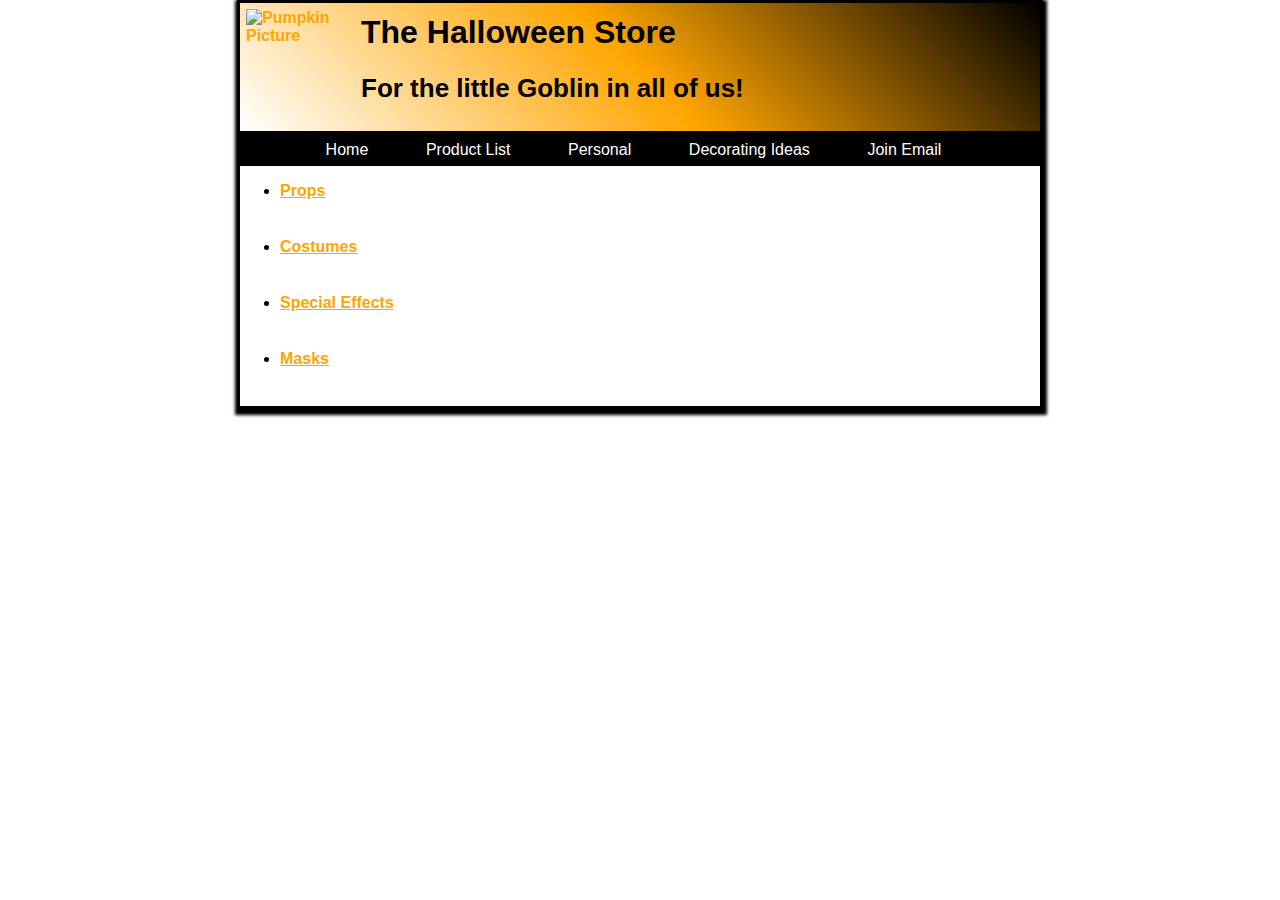
==== web/email.html @ 95e3fdeb "started exercise8" ====
<!DOCTYPE html>
<!--
To change this license header, choose License Headers in Project Properties.
To change this template file, choose Tools | Templates
and open the template in the editor.
-->
<html lang="en">
   <head>
    <link rel="stylesheet" type="text/css" href="styles/normalize.css">
    <link rel="stylesheet" type="text/css" href="styles/main.css">
    <meta charset="utf-8" />
    <title>Halloween Store</title>
  </head>

  <body>
    <header>
      <a href="index.html">
        <img src="images/pumpkin.gif" alt= "Pumpkin Picture" style="width:85px;height:78px;">
      </a>
      <h1>The Halloween Store</h1>
      <h2>For the little Goblin in all of us!</h2>
    </header>


    <main role="main">
      <nav id="top-menu">
        <ul>
          <li id="home-page"><a href="index.html"> Home </a></li>
          <li><a href="slides/products/products.html"> Product List </a></li>
          <li><a href="personal"> Personal </a></li>
          <li><a href="decorating-ideas"> Decorating Ideas </a></li>
          <li><a href="join-email"> Join Email </a></li>
        </ul>
        
      </nav>
      
      <nav id="left-sidebar">
        <ul>
          <li><a href="products/props">Props</a></li>
          <li><a href="products/costumes">Costumes</a></li>
          <li><a href="products/special_effects">Special Effects</a></li>
          <li><a href="products/masks">Masks</a></li>
        </ul>
      </nav>
    </main>
  </body>
         
</html>
---- web/styles/main.css ----
* {
	font-family: arial, sans-serif;
}
html {
	background-image: url("../images/bats.gif");	
	background-repeat: repeat;
}
body {
	background-color: white;
	margin: auto;
	width: 800px;
	border: 3px solid black;
	/* Any number of shadows, separated by commas */
	box-shadow: 1px 3px 3px 3px black;
}
header {
	border-bottom: 2px solid black;
	background: orange;
	background: linear-gradient(45deg, white, orange, black);
	padding: 6px;
}
h1 {
	font-size: 32px;
	text-indent: 30px;
	margin:0px;
	padding-top: 5px;
}

h2 {
	font-size: 26px;
	text-indent: 30px;
}
h3 {
	font-size: 24px;
}
h4 {
	font-size: 24px;
	margin: .5em .5em .5em 0em;
}
article::first-letter { 
	font-size: 200%;
}
article {
	width: 600px;
	float:right;

}
header img {
	float: left;
}
a {
	color: orange;
	font-weight: bold;
}
a:hover {
	color: green;
}
li {
	margin: 0% 5% 5% 0%;
}
main {
	/*
	TODO: fix padding or margin to zero on left and right for top 
	add padding or margin to article
	*/
	padding-left: 0px;
	padding-right: 0px;
}
footer {
	clear: both; /* Clears the float of other things above it */
	border-top: 2px solid black;
	font-size: .9em;	
	text-align: center;
	background: orange;
	background: linear-gradient(45deg, black, orange, white); /* Standard syntax */
	padding: 20px;
}
footer p {
	margin-bottom:0px;
}
#sidebar {
	float: left;
	width: 160px;
	height: 500px;
	margin: 5px;
	padding: 5px;
}
#sidebar ul{
	list-style: none;

}
#sidebar a{
	display: block;
	color: black;
	text-decoration: none;
	width: 100%;
}

#sidebar ul{
	padding-left:0px;
}
#sidebar li{
	background-color: orange;
	padding: .3em;
	border: 2px solid black;
}

#top-menu {
	background-color: black;
}
#top-menu li{
	display: inline-block;
	margin: 1% 1% 1% 6%;
}
#top-menu a:hover {
	color: orange;
}

#top-menu ul{
	margin: 0px;
}
#top-menu a{
	font-weight: normal;
	text-decoration: none;
	color: white;
}
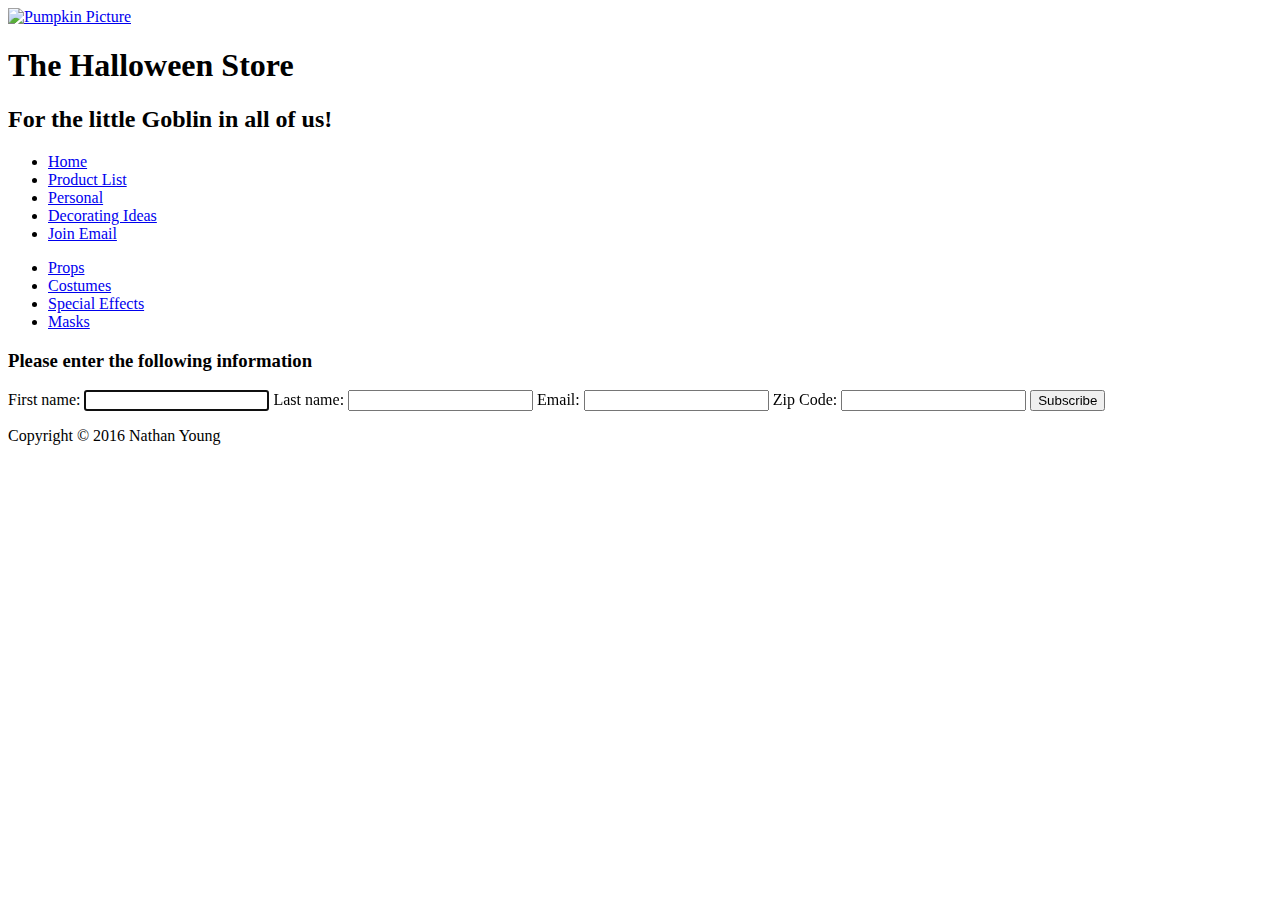
==== commit 754f1e44: "completed servlet for spooky website. Not sure about welcome-file goelon." ====
--- a/web/email.html
+++ b/web/email.html
@@ -7,7 +7,7 @@
 <html lang="en">
    <head>
     <link rel="stylesheet" type="text/css" href="styles/normalize.css">
-    <link rel="stylesheet" type="text/css" href="styles/main.css">
+    <link rel="stylesheet" type="text/css" href="styles/email.css">
     <meta charset="utf-8" />
     <title>Halloween Store</title>
   </head>
@@ -29,7 +29,7 @@
           <li><a href="slides/products/products.html"> Product List </a></li>
           <li><a href="personal"> Personal </a></li>
           <li><a href="decorating-ideas"> Decorating Ideas </a></li>
-          <li><a href="join-email"> Join Email </a></li>
+          <li id="email-page"><a href="email.html"> Join Email </a></li>
         </ul>
         
       </nav>
@@ -42,7 +42,27 @@
           <li><a href="products/masks">Masks</a></li>
         </ul>
       </nav>
+      <article>
+         <h3>Please enter the following information</h3>
+         <form action="goelon" method="post">
+           <input type="hidden" name="action" value="add">
+           
+           <label>First name:</label> 
+           <input type="text" name="first-name" autofocus required> 
+           <label>Last name: </label>
+           <input type="text" name="last-name" required>
+           <label>Email: </label>
+           <input type="email" name="email" required>
+           <label>Zip Code: </label>
+           <input type="text" name="zip-code" pattern="^\d{5}(?:[-\s]\d{4})?$" title="5digits or 5 digits followed by a dash and 4 digits" required>
+           <input type="submit" name="submit" value="Subscribe">
+         </form>
+
+      </article>
     </main>
+     <footer>
+      <p>Copyright &copy; 2016 Nathan Young</p>
+    </footer>
   </body>
          
 </html>
--- a/web/styles/email.css
+++ b/web/styles/email.css
@@ -0,0 +1,10 @@
+/*
+To change this license header, choose License Headers in Project Properties.
+To change this template file, choose Tools | Templates
+and open the template in the editor.
+*/
+/* 
+    Created on : Sep 26, 2016, 10:25:11 AM
+    Author     : nyoung5
+*/
+
